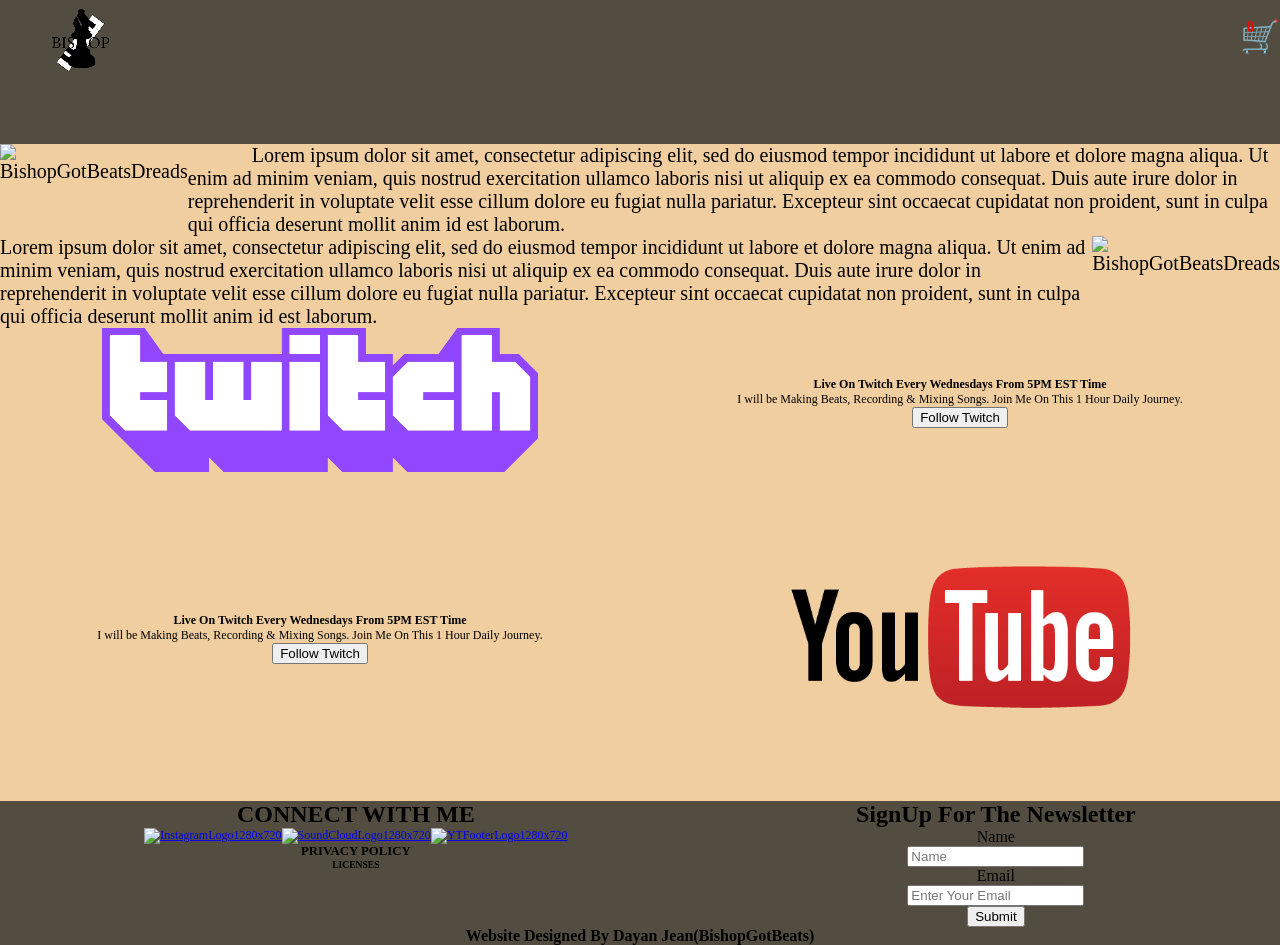
==== About Me.html @ 52cc9cf5 "BishopGotBeats v1.1.0 BishopGotBeats Website Updated On 04-20-2026." ====
<!DOCTYPE html>
<html>
<head>
    <title>BishopGotBeats</title>
    <meta name="viewport" content="width=device-width initial-scale=1.0">
    <link rel="stylesheet" href="BishopGotBeats.css">
</head>
<header>
    <div id="Logo" onclick="window.location.href='index.html'"> 
        <img src="BishopGotBeatsLogo59x65.png" style="margin-left: 4vw; margin-top: 1vh;">
    </div>
    <div id="CartContainer" style="margin-top: 1vh;">
        <div id="Cart">&#x1F6D2;</div>
        <h1 id="CartQuantity">0</h1>
    </div>
</header>
<body>
    <div id="CartPopUpContainer">
        <div id="CartPopUp">
            <div id ="CloseModal" class="CloseButton" onclick= "closeModal()" style="margin-left: 60vw;" >×</div>
            <div id="CartInformation">
                <ul id="CartItems">
                 <!-- Cart Products Will Be Dynamically Loaded -->
                </ul>
                <p>Total: $<span id="CartTotal">0</span></p>
                <button id="BuyButton">Buy Now</button>
            </div>
        </div>
    </div>
    <section id="Biography">
        <picture>
				<source srcset="BishopGotBeats180x120.jpg" media="(width < 360px)">
				<source srcset="BishopGotBeats380x180.jpg" media="(width < 810px)">
				<source srcset="BishopGotBeats640x150.jpg" media="(width < 1000px)">
				<img src="BishopGotBeats640x150.jpg" style="width: 49.5vw; height: 25vh;" alt="BishopGotBeatsDreads">
		</picture>
        <div id="BiographyText">
            <p style="text-indent: 5vw;"> Lorem ipsum dolor sit amet, consectetur adipiscing elit, 
                sed do eiusmod tempor incididunt ut labore et dolore magna aliqua. 
                Ut enim ad minim veniam, quis nostrud exercitation ullamco laboris 
                nisi ut aliquip ex ea commodo consequat. Duis aute irure dolor in 
                reprehenderit in voluptate velit esse cillum dolore eu fugiat nulla
                pariatur. Excepteur sint occaecat cupidatat non proident, sunt in 
                culpa qui officia deserunt mollit anim id est laborum.            
            </p>
        </div>
    </section>
    <section id="Biography">
        <div id="BiographyText">
            <p> Lorem ipsum dolor sit amet, consectetur adipiscing elit, 
                sed do eiusmod tempor incididunt ut labore et dolore magna aliqua. 
                Ut enim ad minim veniam, quis nostrud exercitation ullamco laboris 
                nisi ut aliquip ex ea commodo consequat. Duis aute irure dolor in 
                reprehenderit in voluptate velit esse cillum dolore eu fugiat nulla
                pariatur. Excepteur sint occaecat cupidatat non proident, sunt in 
                culpa qui officia deserunt mollit anim id est laborum.            
            </p>
        </div>
        <picture>
				<source srcset="BishopGotBeatsGuitar180x120.jpg"media="(width < 360px)">
				<source srcset="BishopGotBeatsGuitar384x193.jpg" media="(width < 810px)">
				<source srcset="BishopGotBeatsGuitar683x146.jpg" media="(width < 1000px)">
				<img src="BishopGotBeatsGuitar683x146.jpg" style="width: 49vw; height: 25vh;" alt="BishopGotBeatsDreads">
		</picture>
    </section>
    <section class="OtherOnlinePlatforms">
    <!-- <span id="AboutTwitchLiveStream"> </span> --> 
        <div class="SocialsContainer">
            <div style="margin: auto;">
                <a href="https://www.twitch.tv/stripesounds"> 
                    <picture>
                    <source srcset="TwitchLogoTwo156x52.png" media="(width < 560px)">
                    <source srcset="TwitchLogoTwo272x89.png" media="(width < 870px)">
                    <source srcset="TwitchLogoTwo436x144.png" media="(width > 1000px)">
                    <img src="TwitchLogoTwo436x144.png" alt="StripeSoundsBeatz">
                    </picture>
                </a>
            </div>
            <div class="SocialsTakeAction">
                <h1> Live On Twitch Every Wednesdays From 5PM EST Time            
                </h1>
                <p style="font-size: 0.750rem;">
                    I will be Making Beats, Recording & Mixing Songs. Join Me On This 1 Hour Daily Journey.
                </p>
                <a>
                    <button> Follow Twitch</button>
                </a>
            </div>
        </div>
    </section>
    <section class="OtherOnlinePlatforms">
    <!-- <span id="AboutTwitchLiveStream"> </span> --> 
        <div class="SocialsContainer">
            <div class="SocialsTakeAction">
                <h1> Live On Twitch Every Wednesdays From 5PM EST Time            
                </h1>
                <p style="font-size: 0.750rem;">
                    I will be Making Beats, Recording & Mixing Songs. Join Me On This 1 Hour Daily Journey.
                </p>
                <a>
                    <button> Follow Twitch</button>
                </a>
            </div>
            <div style="margin: auto;">
                <a href="https://www.twitch.tv/stripesounds"> 
                    <picture>
                    <source srcset="YTLogo204x127.png" media="(width < 560px)">
                    <source srcset="YTLogo356x219.png" media="(width < 870px)">
                    <source srcset="YTLogo522x321.png" media="(width > 1000px)">
                    <img src="YTLogo522x321.png" alt="YouTubeLogo">
                    </picture>
                </a>
            </div>
        </div>
    </section>
    <script src="Modals.js"></script>
    <script src="MusicPlayer.js"></script>
    <script src="MusicPlaylist.js"></script>
    <script src="Cart.js"></script>
</body>
<footer>
    <div id="Container" style="display: flex; text-align: center; justify-content: space-around;">
        <div id="SocialMediaIconsWOthers">
        <h1> CONNECT WITH ME</h1>
            <div style="display: flex; justify-content: space-evenly;">
                <a href="https://www.instagram.com/stripesoundsbeatz/"> 
                <picture>
                    <source srcset="InstagramLogo25x20.png" media="(min-width: 360px)">
                    <source srcset="InstagramLogo810x1080.png" width="500vw" height="500vh" media="(min-width: 810px)">
                    <source srcset="InstagramLogo1280x720" width="500vw" height="500vh" media="(min-width: 1280px)">
                    <img src="InstagramLogo1280x720" style="width: 150%;" alt="InstagramLogo1280x720">
                </picture>
                </a>
                <a href="https://soundcloud.com/STRIPESOUNDS"> 
                <picture>
                    <source srcset="SoundCloudLogo25x20.png" media="(min-width: 360px)">
                    <source srcset="SoundCloudLogo810x1080.png" width="500vw" height="500vh" media="(min-width: 810px)">
                    <source srcset="SoundCloudLogo1280x720" width="500vw" height="500vh" media="(min-width: 1280px)">
                    <img src="SoundCloudLogo1280x720" style="width: 150%;" alt="SoundCloudLogo1280x720">
                </picture>
                </a>
                <a href="https://www.youtube.com/@StripeSoundsBeatz/"> 
                <picture> 
                    <source srcset="YTFooterLogo25x20.png" media="(min-width: 360px)">
                    <source srcset="YTFooterLogo810x1080.png" width="500vw" height="500vh" media="(min-width: 810px)">
                    <source srcset="YTFooterLogo1280x720.png" width="500vw" height="500vh" media="(min-width: 1280px)">
                    <img src="YTFooterLogo1280x720.png" style="width: 150%;" alt="YTFooterLogo1280x720">
                </picture>
                </a>
            </div>
            <div id="Privacy&Licenses" style="font-size: 0.4rem;">
                <h1>PRIVACY POLICY</h1>
                <h2>LICENSES</h2>
            </div>    
        </div>
        <div id="NewsLetterSignup">
            <h1> SignUp For The Newsletter </h1>
            <label for="Name"> Name</label>
            <br>
            <input type="text" name="Name" placeholder="Name">
            <br>
            <label for="Email"> Email</label>
            <br>
            <input type="text" name="Name" placeholder="Enter Your Email">
            <br>
            <input type="submit" name="Name">
        </div>
    </div>    
    <h1 style="font-size: 1rem; text-align: center;">
            Website Designed By Dayan Jean(BishopGotBeats)
    </h1> 
</footer>
</html>
---- BishopGotBeats.css ----
*{
    margin:0;
}
header {
    background-color: #534D41;
    text-align: center; 
    display: flex; 
    justify-content: space-between;  
    font-size: 1rem;    
    height: 10vh;
}

body { 
    background-color: #F0CEA0;
} 

#Logo {
    font-size: 3rem;
    cursor: pointer;
}

.CloseButton {
    font-size: 4rem; 
    position:relative; 
    cursor: pointer;

}

#NewsLetterContainer {
    display: block; 
    position: fixed;  
    left: 0; 
    top: 0;  
    width: 100%; 
    height: 100%; 
    background-color: rgba(0,0,0,0.4); 
}



#Cart {
    cursor: pointer;
    font-size: 2rem;
    margin-top: 1vh;
}

#CartQuantity {
    font-size: 1rem; 
    color: red; 
    position: absolute; 
    top: 2vh; 
    right: 2vw; 
    border-radius: 50%;
}

#CartPopUpContainer {
    position: fixed;
    top: 0; 
    left: 0; 
    width: 100%; 
    height: 100%; 
    background-color: rgba(0, 0, 0, 0.8); 
    justify-content: center;
    align-items: center; 
    z-index: 1;
    display: none;
}
#CartPopUp {
    height: 50vh; 
    width: 75vw; 
    background-color: white; 
    margin-left: 12vw;
    margin-top: 20vh;
    z-index: 2;
}

#CartInformation {
    border: #534D41 solid 4px;
}

#PlaylistHamburger {
    color: black; 
    font-size: 2rem; 
    position: absolute; 
    left: 88vw; 
    top: 14vh; 
    cursor: pointer;
}

#MusicPlayer {
    height: 25vh;
    background-color: #F0CEA0;
}

#SongInfo {
    position: relative; 
    top: 6vh;
    text-align: center;
    font-size: 0.25rem;
}
#ControlsWCart {
    display: flex;
    justify-content: center;
    margin-top: 8vh;
    font-size: 0.75rem;
}

.Controls{
    cursor: pointer;
    margin-top: 1vh;
}

#ProgressBarContainer {
  width: 50%;
  height: 20px;
  background-color: #eee;
  border-radius: 5px;
  cursor: pointer;
  margin-top: 3vh;
}

#ProgressBarFill {
  height: 100%;
  width: 0%; /* Initial width */
  background-color: #4CAF50;
}

/*.PopupModal {
     height: 25vh;
     display: none;
     position: fixed; 
     top: 5.375vh; 
     background-color: white;
}*/

#PlaylistModal {
    background-color: #534D41;
    height: 25vh; 
    position: relative; 
    bottom: 15vh; 
    display: none; 
    overflow: scroll;
    overflow-x: hidden;
}

#PlaylistSearchField {
    width: 75vw; 
    margin-left: 10vw;
    height: 2vh; 
    font-size: 1rem; 
    text-align: center;
}

#LicenseModalContainer {
    display: none;
    width: 100%;
    height: 100%;
    background-color: rgba(0, 0, 0, 0.8);
    position: fixed;
    top: 0;
    z-index: 1;
}

#LicenseModal {
    height: 50vh;
    width: 75vw;
    background-color: white;
    font-size: 0.350rem;
    text-align: center;
    margin-left: 12vw;
    margin-top: 20vh;
}

#Licenses {
    display: flex; 
    font-size: 0.5rem; 
    text-align: center; 
    justify-content: center; 
    margin-top: -4vh;
}

.Licenses_Type ul {
    padding-left: 0px;
}

#Licenses ul {
    list-style-type: none;
}

#DownloadModalContainer {
    display: none;
    width: 100%;
    height: 100%;
    background-color: rgba(0, 0, 0, 0.8);
    position: fixed;
    top: 0;
    z-index: 1;
}
#DownloadModal {
    height: 50vh;
    width: 75vw;
    background-color: white;
    font-size: 0.350rem;
    text-align: center;
    margin-left: 12vw;
    margin-top: 20vh;
}

#AboutMeTxtWPic {
    display: flex; 
    font-size: 0.650rem;
}

#Biography {
    display: flex;
    font-size: 0.750rem;
}

.SocialsContainer {
    display: flex; 
    width: 100vw;
    align-items: center;
}

.SocialsTakeAction {
    font-size: 0.5rem; 
    text-align: center; 
    width: 50vw;
}


.TestimonialsContainer {
    display: flex;
    font-size: 1rem;
}

footer{
    background-color: #534D41;   
    font-size: 0.4rem;  
}

#NewsLetterSignup label {
    font-size: 1rem;
}


@media (width > 500px) {
    #AboutMeTxtWPic {
    display: flex; 
    font-size: 0.750rem;
    }  
    #SongInfo {
    font-size: 0.5rem;
    }   
    #PlaylistModal {
    bottom: 18vh; 
    }

    #Licenses {
    margin-top: -2vh;
    }
    .TestimonialsContainer {
    font-size: 1.150rem;
    }
    footer{ 
    font-size: 0.575rem;  
    } 
    header {    
    height: 12.5vh;
    }
}
@media (width > 600px) {
    header {    
    height: 14vh;
    }
    #Biography {
    display: flex;
    font-size: 1rem;
    }    
}
@media (width > 700px) {
    .TestimonialsContainer {
    font-size: 1.25rem;
    }    
    #AboutMeTxtWPic {
        display: flex; 
        font-size: 0.850rem;
    }
}

@media (width > 800px) {
    #AboutMeTxtWPic {
    display: flex; 
    font-size: 0.950rem;
    }   
    #SongInfo {
    font-size: 0.650rem;
    } 
     #PlaylistModal {
    bottom: 20vh; 
    }
    #Biography {
    display: flex;
    font-size: 1.150rem;
    } 
    footer{ 
    font-size: 0.650rem;  
    } 
    header {    
    height: 16vh;
    }
    #Licenses {
    font-size: 0.75rem; 
    margin-top: 0;
    }
}
@media(width > 900px) {
    .TestimonialsContainer {
    font-size: 1.350rem;
    }
}

@media (width > 1000px) {
    #AboutMeTxtWPic {
    display: flex; 
    font-size: 1rem;
    }
    footer{ 
    font-size: 0.750rem;  
    }   
}

@media (width > 1100px) {
    .TestimonialsContainer {
    font-size: 1.450rem;
    }
}
@media (width > 1200px) {
    #PlaylistModal {
    bottom: 23vh; 
    } 
    #Biography {
    display: flex;
    font-size: 1.250rem;
    } 
    
    #Licenses {
    margin-top: 4vh;
    }
    .TestimonialsContainer {
    font-size: 1.5rem;
    }
}
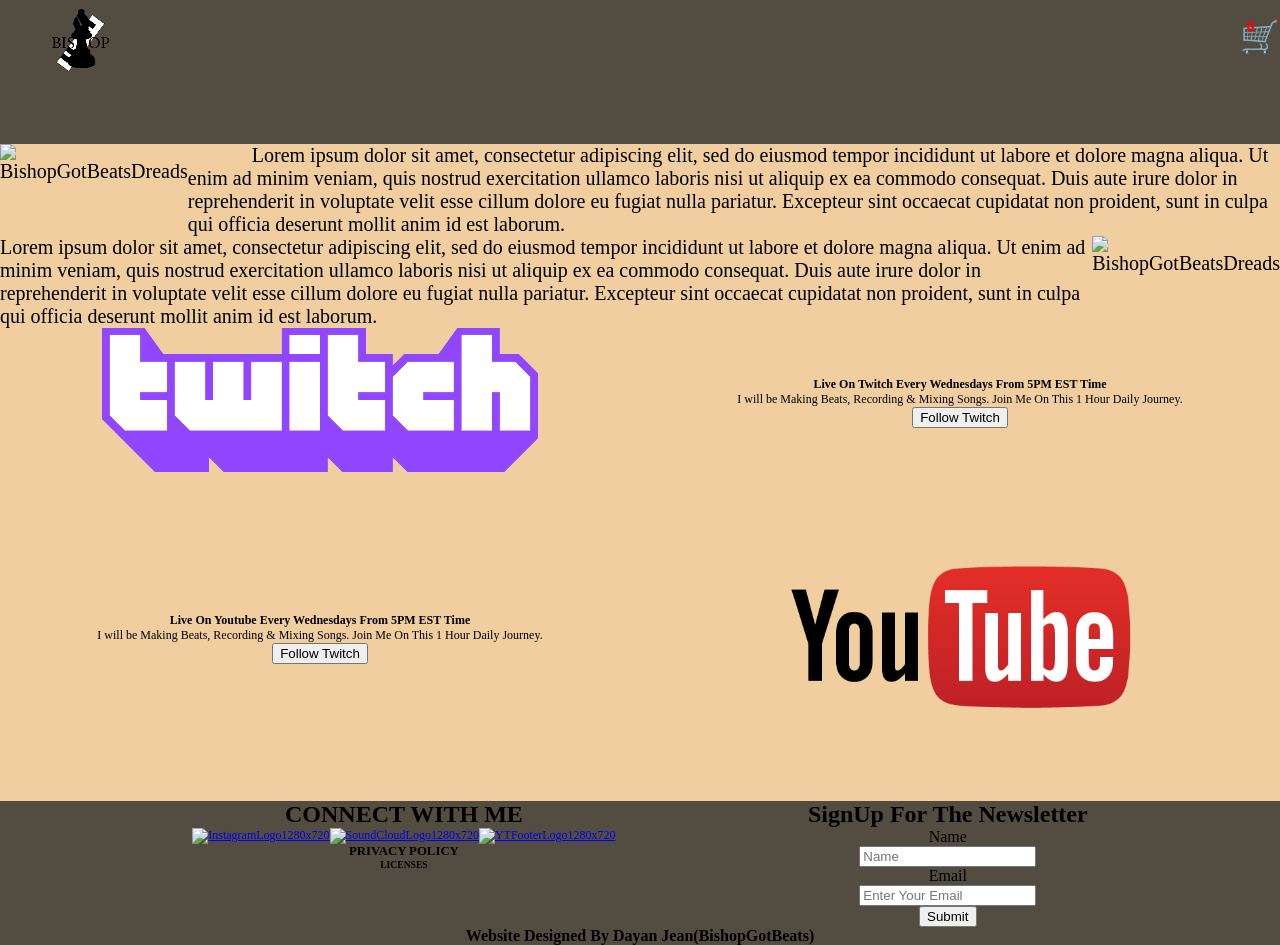
==== commit 8993072b: "BishopGotBeats v1.1.1 Updated On 04/20/2026" ====
--- a/About Me.html
+++ b/About Me.html
@@ -92,7 +92,7 @@
     <!-- <span id="AboutTwitchLiveStream"> </span> --> 
         <div class="SocialsContainer">
             <div class="SocialsTakeAction">
-                <h1> Live On Twitch Every Wednesdays From 5PM EST Time            
+                <h1> Live On Youtube Every Wednesdays From 5PM EST Time            
                 </h1>
                 <p style="font-size: 0.750rem;">
                     I will be Making Beats, Recording & Mixing Songs. Join Me On This 1 Hour Daily Journey.
@@ -102,7 +102,7 @@
                 </a>
             </div>
             <div style="margin: auto;">
-                <a href="https://www.twitch.tv/stripesounds"> 
+                <a href="https://www.youtube.com/@bishopgotbeats"> 
                     <picture>
                     <source srcset="YTLogo204x127.png" media="(width < 560px)">
                     <source srcset="YTLogo356x219.png" media="(width < 870px)">
@@ -119,33 +119,18 @@
     <script src="Cart.js"></script>
 </body>
 <footer>
-    <div id="Container" style="display: flex; text-align: center; justify-content: space-around;">
+    <div id="Container" style="display: flex; text-align: center; justify-content: space-evenly;">
         <div id="SocialMediaIconsWOthers">
         <h1> CONNECT WITH ME</h1>
             <div style="display: flex; justify-content: space-evenly;">
-                <a href="https://www.instagram.com/stripesoundsbeatz/"> 
-                <picture>
-                    <source srcset="InstagramLogo25x20.png" media="(min-width: 360px)">
-                    <source srcset="InstagramLogo810x1080.png" width="500vw" height="500vh" media="(min-width: 810px)">
-                    <source srcset="InstagramLogo1280x720" width="500vw" height="500vh" media="(min-width: 1280px)">
-                    <img src="InstagramLogo1280x720" style="width: 150%;" alt="InstagramLogo1280x720">
-                </picture>
+                <a href="https://www.instagram.com/bishop92702/"> 
+                    <img src="InstagramLogo25x20.png" style="width: 150%;" alt="InstagramLogo1280x720">
                 </a>
-                <a href="https://soundcloud.com/STRIPESOUNDS"> 
-                <picture>
-                    <source srcset="SoundCloudLogo25x20.png" media="(min-width: 360px)">
-                    <source srcset="SoundCloudLogo810x1080.png" width="500vw" height="500vh" media="(min-width: 810px)">
-                    <source srcset="SoundCloudLogo1280x720" width="500vw" height="500vh" media="(min-width: 1280px)">
-                    <img src="SoundCloudLogo1280x720" style="width: 150%;" alt="SoundCloudLogo1280x720">
-                </picture>
+                <a href="https://soundcloud.com/bishop-got-beats"> 
+                    <img src="SoundCloudLogo25x20.png" style="width: 150%;" alt="SoundCloudLogo1280x720">
                 </a>
-                <a href="https://www.youtube.com/@StripeSoundsBeatz/"> 
-                <picture> 
-                    <source srcset="YTFooterLogo25x20.png" media="(min-width: 360px)">
-                    <source srcset="YTFooterLogo810x1080.png" width="500vw" height="500vh" media="(min-width: 810px)">
-                    <source srcset="YTFooterLogo1280x720.png" width="500vw" height="500vh" media="(min-width: 1280px)">
-                    <img src="YTFooterLogo1280x720.png" style="width: 150%;" alt="YTFooterLogo1280x720">
-                </picture>
+                <a href="https://www.youtube.com/@bishopgotbeats">                 
+                    <img src="YTFooterLogo25x20.png" style="width: 150%;" alt="YTFooterLogo1280x720">
                 </a>
             </div>
             <div id="Privacy&Licenses" style="font-size: 0.4rem;">
@@ -165,9 +150,11 @@
             <br>
             <input type="submit" name="Name">
         </div>
-    </div>    
-    <h1 style="font-size: 1rem; text-align: center;">
+    </div>   
+    <div>
+        <h1 style="font-size: 1rem; text-align: center;">
             Website Designed By Dayan Jean(BishopGotBeats)
-    </h1> 
+        </h1> 
+    </div> 
 </footer>
 </html>
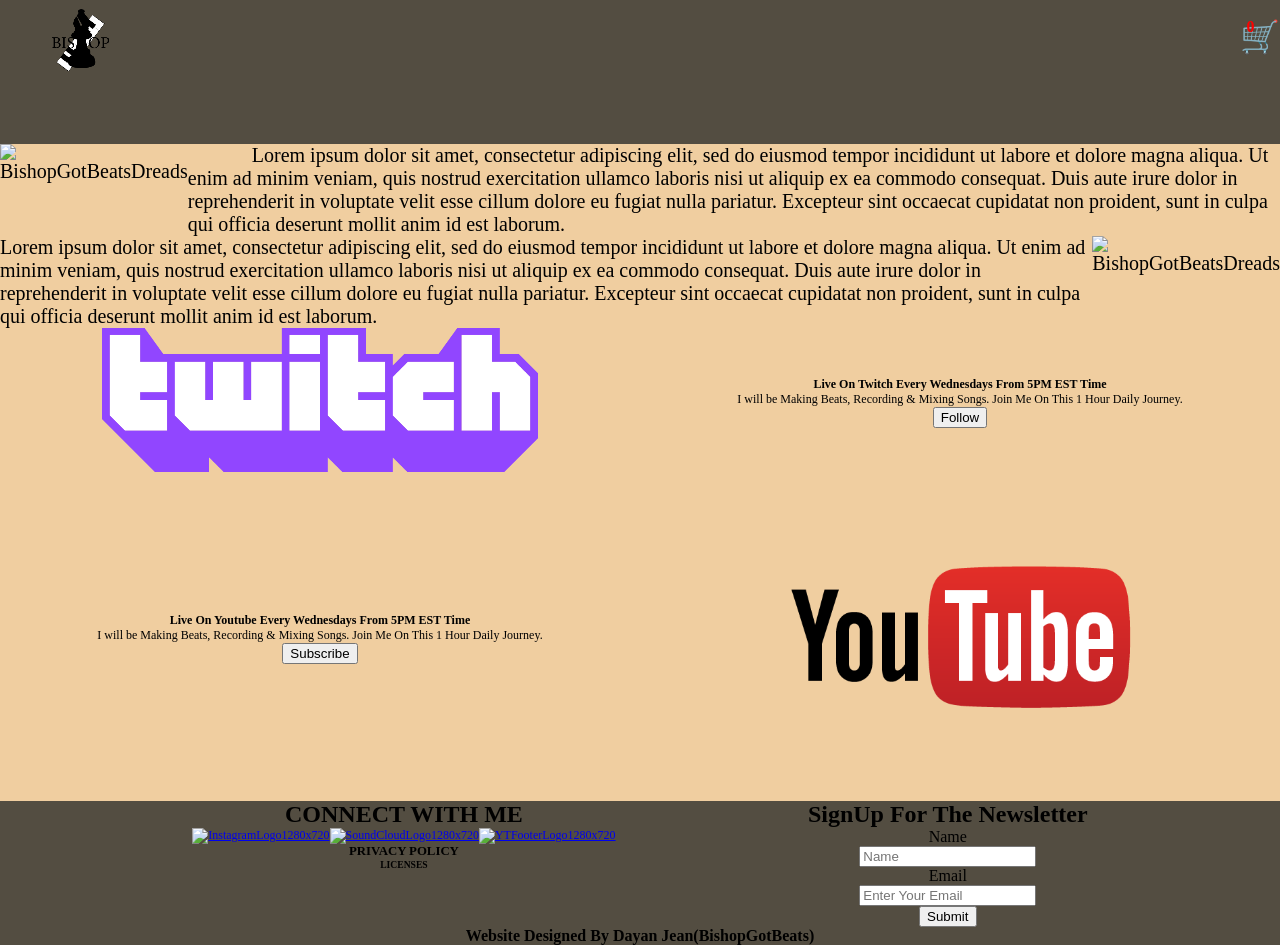
==== commit c1326f16: "BishopGotBeats v1.1.2 Website Updated On 05/13/2026. Added New Beats Beat Title Displayed On CheckOu" ====
--- a/About Me.html
+++ b/About Me.html
@@ -83,7 +83,7 @@
                     I will be Making Beats, Recording & Mixing Songs. Join Me On This 1 Hour Daily Journey.
                 </p>
                 <a>
-                    <button> Follow Twitch</button>
+                    <button> Follow </button>
                 </a>
             </div>
         </div>
@@ -97,8 +97,8 @@
                 <p style="font-size: 0.750rem;">
                     I will be Making Beats, Recording & Mixing Songs. Join Me On This 1 Hour Daily Journey.
                 </p>
-                <a>
-                    <button> Follow Twitch</button>
+                <a href="https://www.youtube.com/@bishopgotbeats/?sub_confirmation=1">
+                    <button> Subscribe </button>
                 </a>
             </div>
             <div style="margin: auto;">
--- a/BishopGotBeats.css
+++ b/BishopGotBeats.css
@@ -83,7 +83,7 @@
     font-size: 2rem; 
     position: absolute; 
     left: 88vw; 
-    top: 14vh; 
+    top: 10vh; 
     cursor: pointer;
 }
 
@@ -251,11 +251,12 @@
     }  
     #SongInfo {
     font-size: 0.5rem;
-    }   
-    #PlaylistModal {
-    bottom: 18vh; 
-    }
-
+    }      
+    #PlaylistHamburger {
+    font-size: 2rem; 
+    left: 88vw; 
+    top: 14vh; 
+    }
     #Licenses {
     margin-top: -2vh;
     }
@@ -272,6 +273,11 @@
 @media (width > 600px) {
     header {    
     height: 14vh;
+    }
+    #PlaylistHamburger {
+    font-size: 2rem; 
+    left: 88vw; 
+    top: 14vh; 
     }
     #Biography {
     display: flex;
@@ -296,8 +302,10 @@
     #SongInfo {
     font-size: 0.650rem;
     } 
-     #PlaylistModal {
-    bottom: 20vh; 
+    #PlaylistHamburger {
+    font-size: 2rem; 
+    left: 88vw; 
+    top: 16vh; 
     }
     #Biography {
     display: flex;
